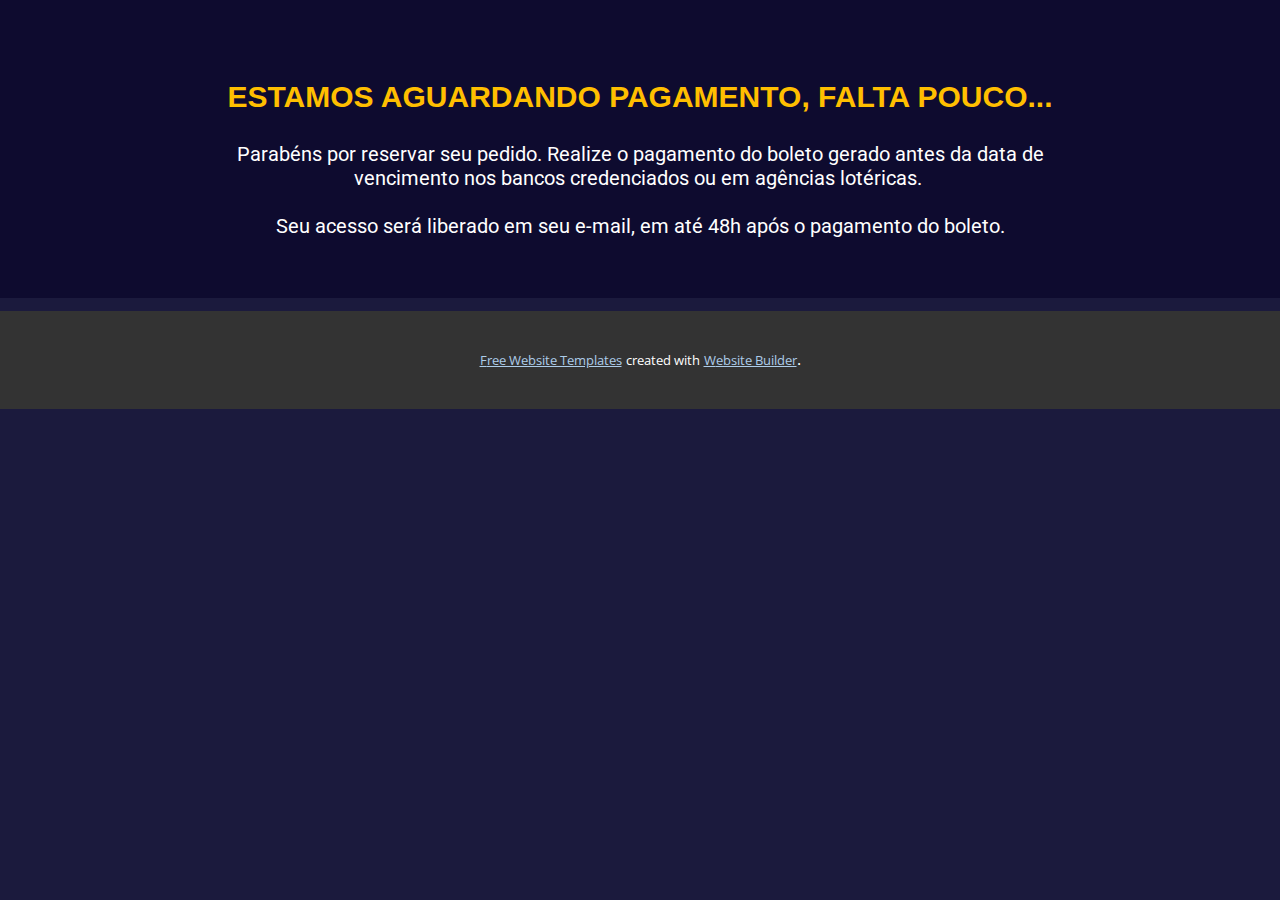
==== Página-1.html @ 62c1fe25 "Add files via upload" ====
<!DOCTYPE html>
<html style="font-size: 16px;" lang="pt"><head>
    <meta name="viewport" content="width=device-width, initial-scale=1.0">
    <meta charset="utf-8">
    <meta name="keywords" content="​​AGUARDANDO SEU PAGAMENTO...">
    <meta name="description" content="">
    <title>Página 1</title>
    <link rel="stylesheet" href="nicepage.css" media="screen">
<link rel="stylesheet" href="Página-1.css" media="screen">
    <script class="u-script" type="text/javascript" src="jquery.js" defer=""></script>
    <script class="u-script" type="text/javascript" src="nicepage.js" defer=""></script>
    <meta name="generator" content="Nicepage 5.0.7, nicepage.com">
    <link id="u-theme-google-font" rel="stylesheet" href="https://fonts.googleapis.com/css?family=Roboto:100,100i,300,300i,400,400i,500,500i,700,700i,900,900i|Open+Sans:300,300i,400,400i,500,500i,600,600i,700,700i,800,800i">
    
    
    <script type="application/ld+json">{
		"@context": "http://schema.org",
		"@type": "Organization",
		"name": ""
}</script>
    <meta name="theme-color" content="#478ac9">
    <meta property="og:title" content="Página 1">
    <meta property="og:type" content="website">
  </head>
  <body class="u-body u-custom-color-2 u-xl-mode" data-lang="pt"><header class="u-clearfix u-custom-color-3 u-header u-header" id="sec-9ea5"><div class="u-clearfix u-sheet u-sheet-1"></div></header>
    <section class="u-clearfix u-custom-color-3 u-section-1" id="sec-886d">
      <h1 class="u-align-center u-custom-font u-font-arial u-text u-text-custom-color-1 u-text-1"> ESTAMOS AGUARDANDO PAGAMENTO, FALTA POUCO...</h1>
      <h4 class="u-align-center u-text u-text-2"> Parabéns por reservar seu pedido. ​Realize o pagamento do boleto gerado antes da data de vencimento nos bancos credenciados ou em agências lotéricas.&nbsp;<br>
        <br>Seu acesso será liberado em seu e-mail, em até 48h após o pagamento do boleto.
      </h4>
    </section>
    
    
    <footer class="u-align-center u-clearfix u-footer" id="sec-ddcf"><div class="u-clearfix u-sheet u-sheet-1"></div></footer>
    <section class="u-backlink u-clearfix u-grey-80">
      <a class="u-link" href="https://nicepage.com/website-templates" target="_blank">
        <span>Free Website Templates</span>
      </a>
      <p class="u-text">
        <span>created with</span>
      </p>
      <a class="u-link" href="https://nicepage.cloud" target="_blank">
        <span>Website Builder</span>
      </a>. 
    </section>
  
</body></html>
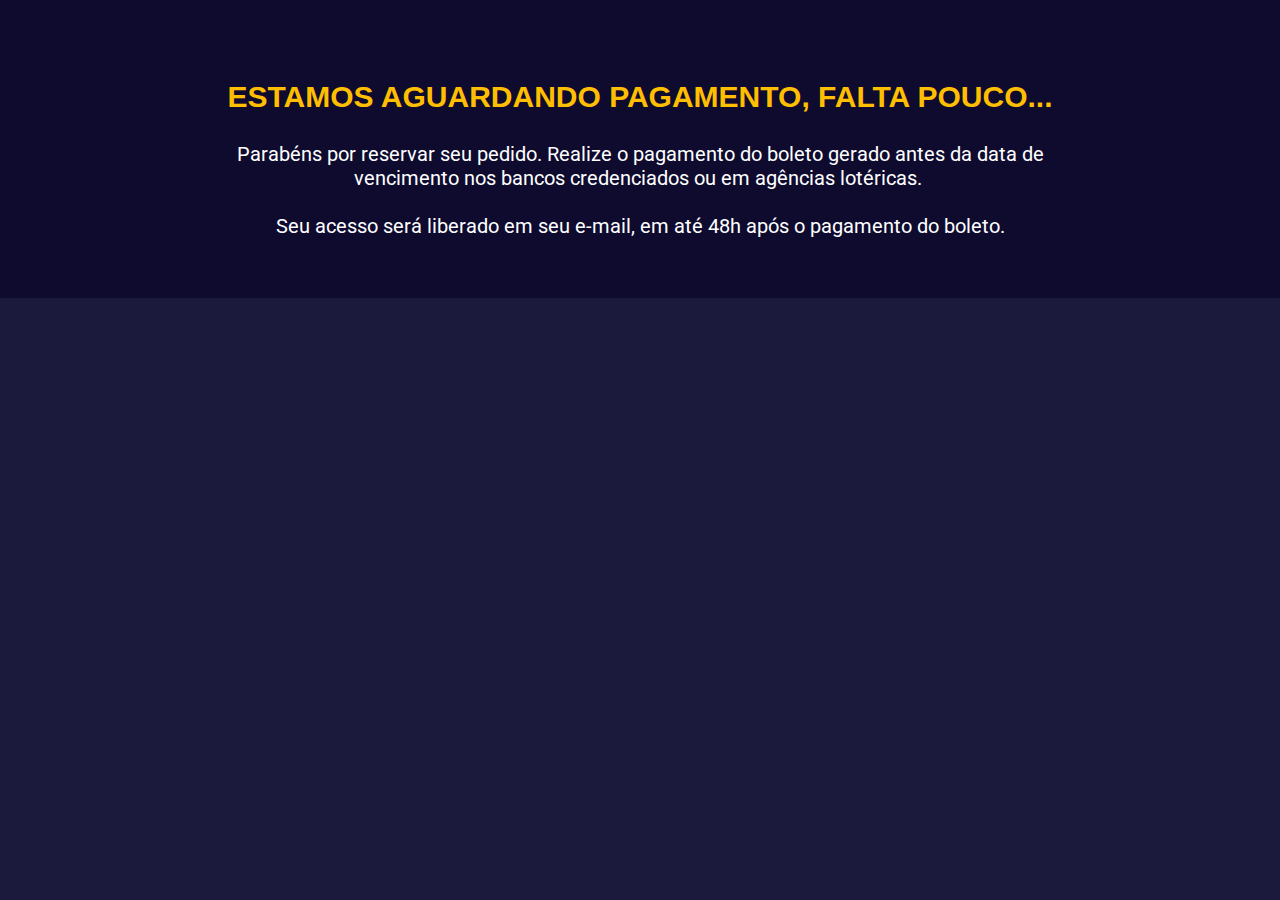
==== commit 1ffb71f4: "Update Página-1.html" ====
--- a/Página-1.html
+++ b/Página-1.html
@@ -32,16 +32,6 @@
     
     
     <footer class="u-align-center u-clearfix u-footer" id="sec-ddcf"><div class="u-clearfix u-sheet u-sheet-1"></div></footer>
-    <section class="u-backlink u-clearfix u-grey-80">
-      <a class="u-link" href="https://nicepage.com/website-templates" target="_blank">
-        <span>Free Website Templates</span>
-      </a>
-      <p class="u-text">
-        <span>created with</span>
-      </p>
-      <a class="u-link" href="https://nicepage.cloud" target="_blank">
-        <span>Website Builder</span>
-      </a>. 
-    </section>
+    
   
-</body></html>+</body></html>
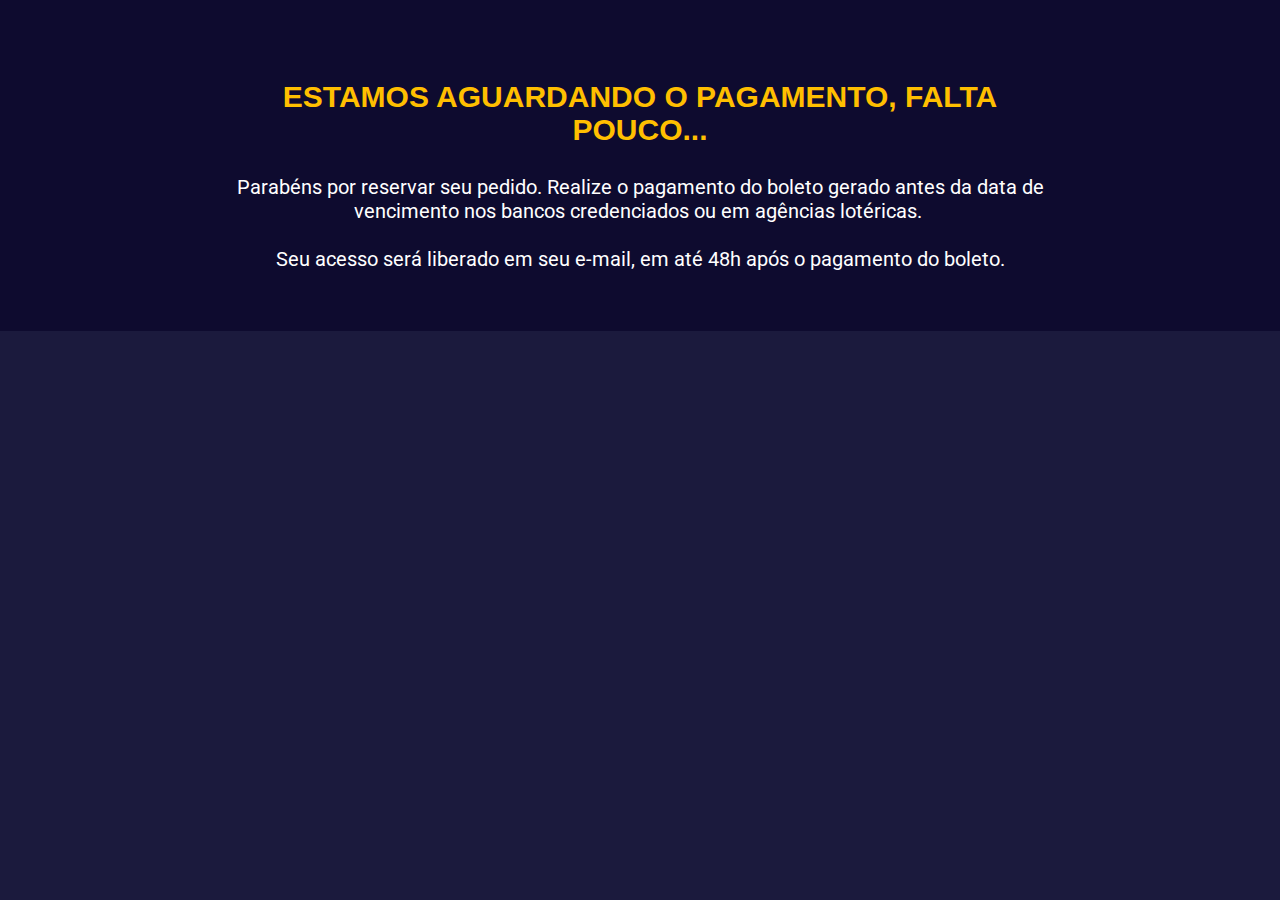
==== commit d24b7ce9: "Update Página-1.html" ====
--- a/Página-1.html
+++ b/Página-1.html
@@ -4,7 +4,7 @@
     <meta charset="utf-8">
     <meta name="keywords" content="​​AGUARDANDO SEU PAGAMENTO...">
     <meta name="description" content="">
-    <title>Página 1</title>
+    <title>AGUARDANDO SEU PAGAMENTO...</title>
     <link rel="stylesheet" href="nicepage.css" media="screen">
 <link rel="stylesheet" href="Página-1.css" media="screen">
     <script class="u-script" type="text/javascript" src="jquery.js" defer=""></script>
@@ -13,18 +13,15 @@
     <link id="u-theme-google-font" rel="stylesheet" href="https://fonts.googleapis.com/css?family=Roboto:100,100i,300,300i,400,400i,500,500i,700,700i,900,900i|Open+Sans:300,300i,400,400i,500,500i,600,600i,700,700i,800,800i">
     
     
-    <script type="application/ld+json">{
-		"@context": "http://schema.org",
-		"@type": "Organization",
-		"name": ""
-}</script>
+  <link rel="icon" href="https://raw.githubusercontent.com/vsl-1/boleto/main/CIFRAO.png">
+	
     <meta name="theme-color" content="#478ac9">
-    <meta property="og:title" content="Página 1">
+    <meta property="og:title" content="AGUARDANDO SEU PAGAMENTO...">
     <meta property="og:type" content="website">
   </head>
   <body class="u-body u-custom-color-2 u-xl-mode" data-lang="pt"><header class="u-clearfix u-custom-color-3 u-header u-header" id="sec-9ea5"><div class="u-clearfix u-sheet u-sheet-1"></div></header>
     <section class="u-clearfix u-custom-color-3 u-section-1" id="sec-886d">
-      <h1 class="u-align-center u-custom-font u-font-arial u-text u-text-custom-color-1 u-text-1"> ESTAMOS AGUARDANDO PAGAMENTO, FALTA POUCO...</h1>
+      <h1 class="u-align-center u-custom-font u-font-arial u-text u-text-custom-color-1 u-text-1"> ESTAMOS AGUARDANDO O PAGAMENTO, FALTA POUCO...</h1>
       <h4 class="u-align-center u-text u-text-2"> Parabéns por reservar seu pedido. ​Realize o pagamento do boleto gerado antes da data de vencimento nos bancos credenciados ou em agências lotéricas.&nbsp;<br>
         <br>Seu acesso será liberado em seu e-mail, em até 48h após o pagamento do boleto.
       </h4>
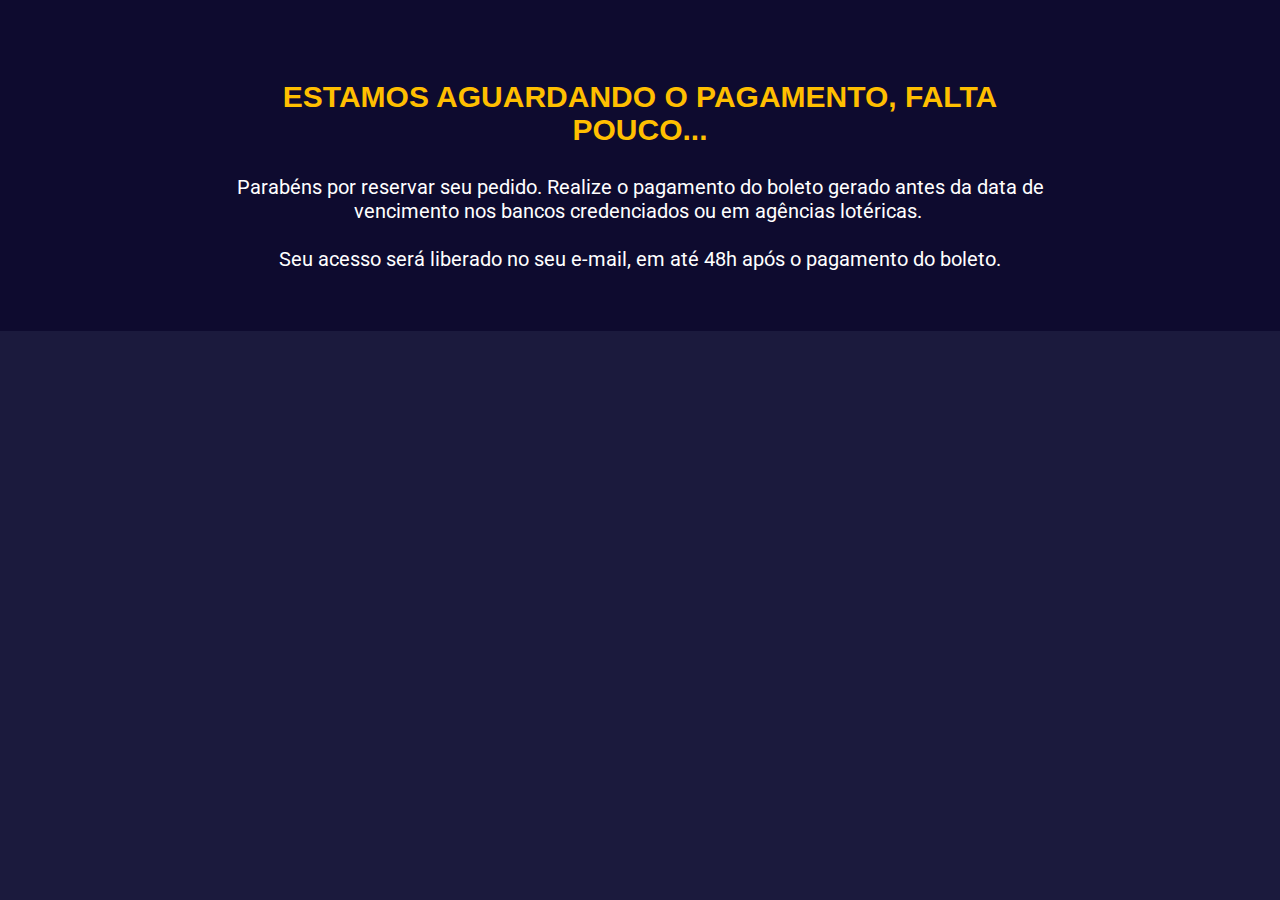
==== commit dfd183c5: "Update Página-1.html" ====
--- a/Página-1.html
+++ b/Página-1.html
@@ -23,7 +23,7 @@
     <section class="u-clearfix u-custom-color-3 u-section-1" id="sec-886d">
       <h1 class="u-align-center u-custom-font u-font-arial u-text u-text-custom-color-1 u-text-1"> ESTAMOS AGUARDANDO O PAGAMENTO, FALTA POUCO...</h1>
       <h4 class="u-align-center u-text u-text-2"> Parabéns por reservar seu pedido. ​Realize o pagamento do boleto gerado antes da data de vencimento nos bancos credenciados ou em agências lotéricas.&nbsp;<br>
-        <br>Seu acesso será liberado em seu e-mail, em até 48h após o pagamento do boleto.
+        <br>Seu acesso será liberado no seu e-mail, em até 48h após o pagamento do boleto.
       </h4>
     </section>
     
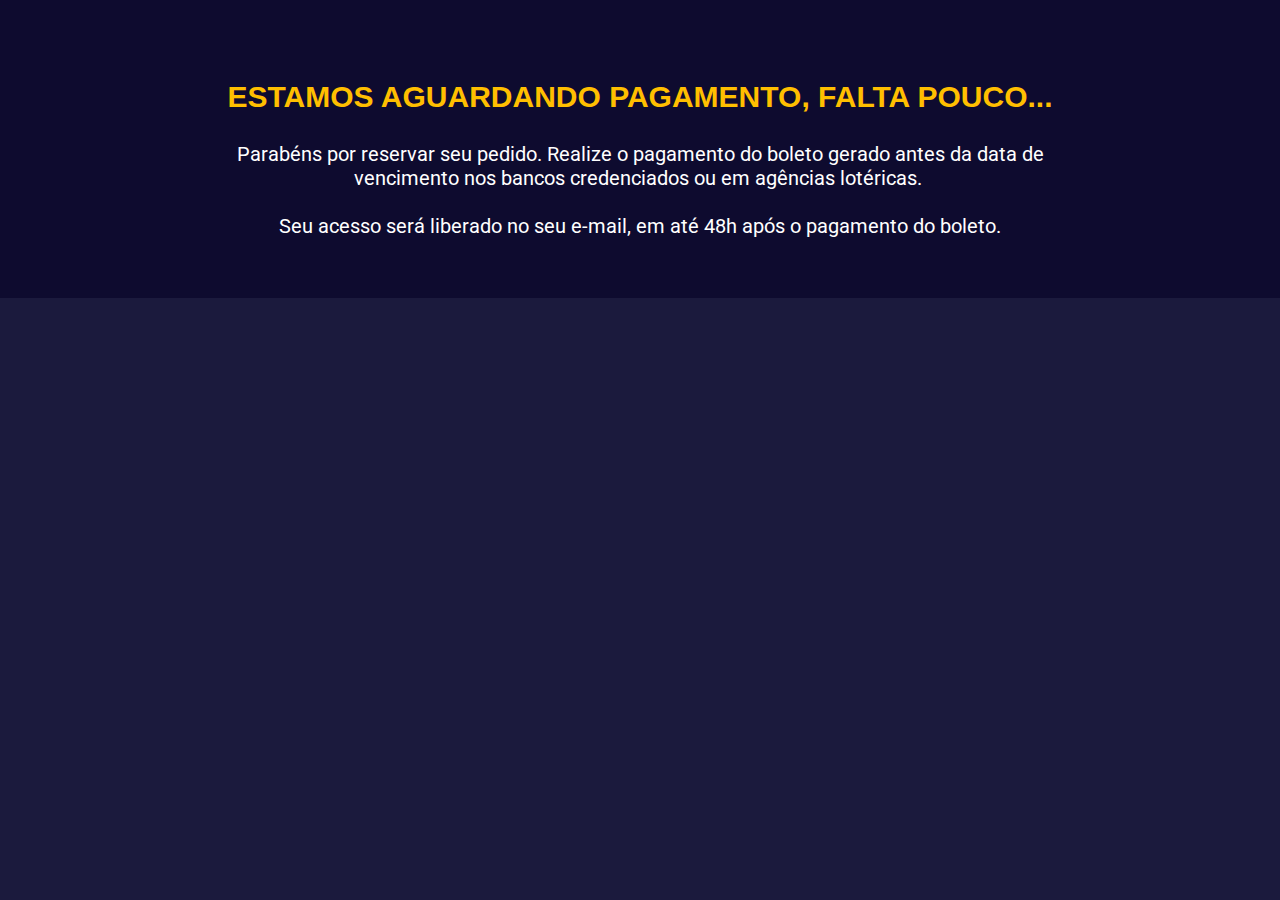
==== commit 8f6521d3: "Update Página-1.html" ====
--- a/Página-1.html
+++ b/Página-1.html
@@ -21,7 +21,7 @@
   </head>
   <body class="u-body u-custom-color-2 u-xl-mode" data-lang="pt"><header class="u-clearfix u-custom-color-3 u-header u-header" id="sec-9ea5"><div class="u-clearfix u-sheet u-sheet-1"></div></header>
     <section class="u-clearfix u-custom-color-3 u-section-1" id="sec-886d">
-      <h1 class="u-align-center u-custom-font u-font-arial u-text u-text-custom-color-1 u-text-1"> ESTAMOS AGUARDANDO O PAGAMENTO, FALTA POUCO...</h1>
+      <h1 class="u-align-center u-custom-font u-font-arial u-text u-text-custom-color-1 u-text-1"> ESTAMOS AGUARDANDO PAGAMENTO, FALTA POUCO...</h1>
       <h4 class="u-align-center u-text u-text-2"> Parabéns por reservar seu pedido. ​Realize o pagamento do boleto gerado antes da data de vencimento nos bancos credenciados ou em agências lotéricas.&nbsp;<br>
         <br>Seu acesso será liberado no seu e-mail, em até 48h após o pagamento do boleto.
       </h4>
